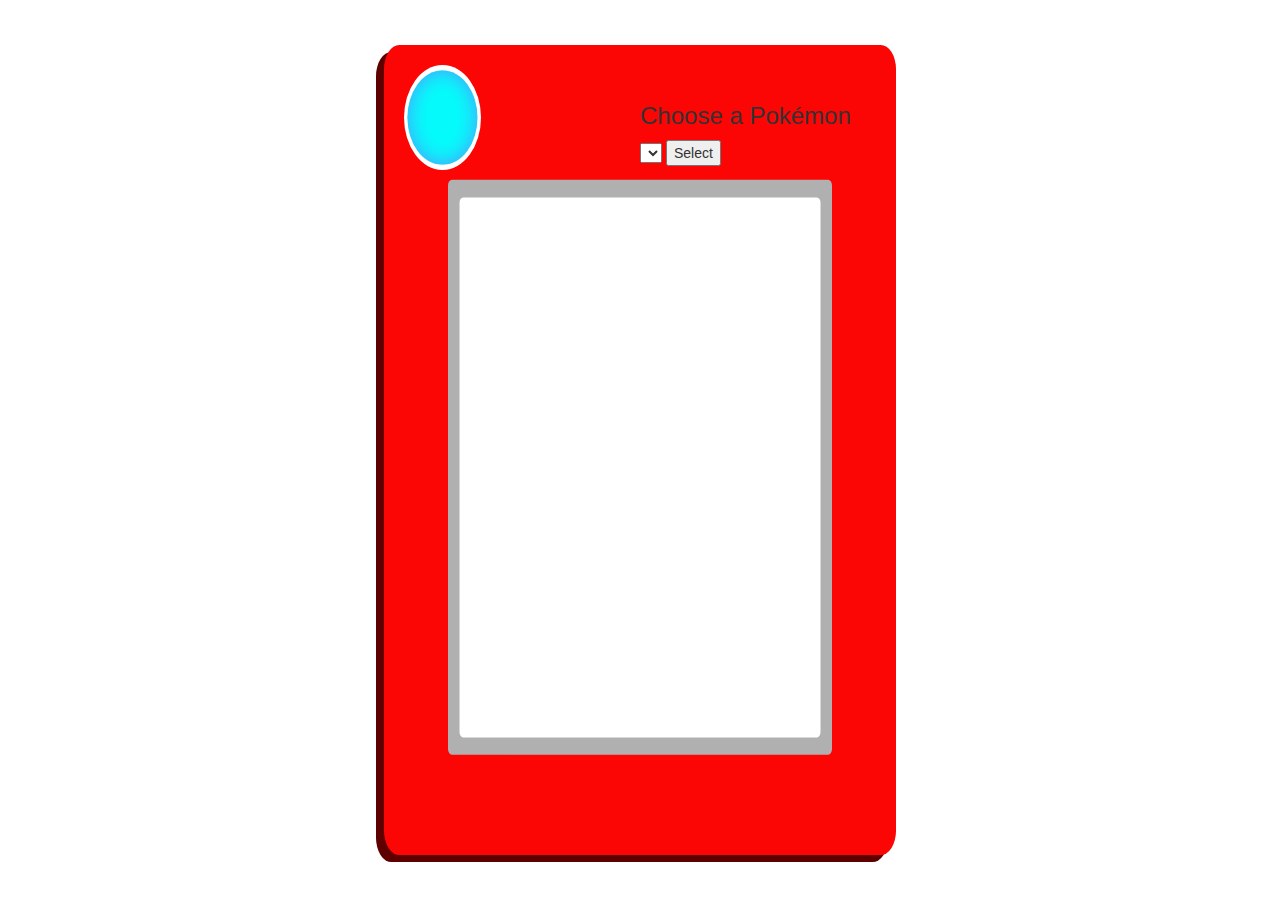
==== moreinfo.html @ 1f6097a1 "v1" ====
<!DOCTYPE html>
<html lang="en">

<head>
	<meta charset="UTF-8">
	<title>Pokemon cheatsheet - more info</title>
	<!--Bootstrap styles -->
	<link rel="stylesheet" href="css/bootstrap.min.css">
	<!--Main styles -->
	<link rel="stylesheet" href="css/style.css">
</head>

<body>
	<div id="pokedex2"> 
		<div class="whiteCircle">
			<div class="blueCircle"></div>
		</div>
		<div id="pokemonChooser">
    		<h3>Choose a Pokémon</h3>
			<select id="pokemonSelector"></select>
			<button id="searchPokemon">Select</button>
		</div>
		<div class="greyFrame">
			<div class="whiteScreen"></div>
		</div>
	</div>
	
	
	<!-- AJAX script for second table-->
	<script src="js/pokedex2.js"></script>
</body>

</html>
---- css/style.css ----
body{
  background:#FFF;
  background-size: cover;
}

.btn {
  color:#000;		
}


#pokedex1, #pokedex2 {
	background-color: #FB0505;
	position:absolute;
	z-index: 1;
	width: 40%;
	height: 90%;
	border-radius: 3%;
	box-shadow: -8px 7px #5e0000;
	left: 50%;
	top:50%;
	transform:translate(-50%, -50%);
	
}

.whiteCircle{
	background-color: #FFF;
	z-index: 2;
	width: 15%;
	height: 13%;
	border-radius: 50%;
	margin-left: 20px;
	margin-top:20px;
	position: relative;
}

.blueCircle {
	background-color: #05FBFB;
	z-index: 3;
	width: 90%;
	height: 90%;
	border-radius:50%;
	left: 50%;
	top:50%;
	transform:translate(-50%, -50%);
	position: absolute;
	box-shadow:  0 0 20px #509BFB inset;
}

.greyFrame {
	background-color: #B0B0B0;
	z-index: 2;
	width: 75%;
	height:71%;
	left: 50%;
	top:50%;
	transform:translate(-50%, -47%);
	position: absolute;
	border-radius:1%;
}

.whiteScreen {
	background-color: #FFF;
	z-index: 3;
	width: 94%;
	height:94%;
	left: 50%;
	top:50%;
	transform:translate(-50%, -50%);
	position: absolute;
	border-radius:1%;
}

#getPokemons {
	background-color: #FBFB06;
	z-index: 2;
	position:absolute;
    top: 88%;
    left: 20%;
	box-shadow:  0 0 20px #ff6600 inset;
}

#moreInfo {
	background-color: #50FB05;
	z-index: 2;
	width:25%;
	height: 9%;
	border-radius: 2%;
	position:absolute;
    transition: .5s ease;
    top: 88%;
    left: 50%;
	box-shadow:  0 0 20px #057A05 inset;
}
#pokemonChooser {
	z-index: 3;
	margin-left:50%;
	margin-top:-17%;
}
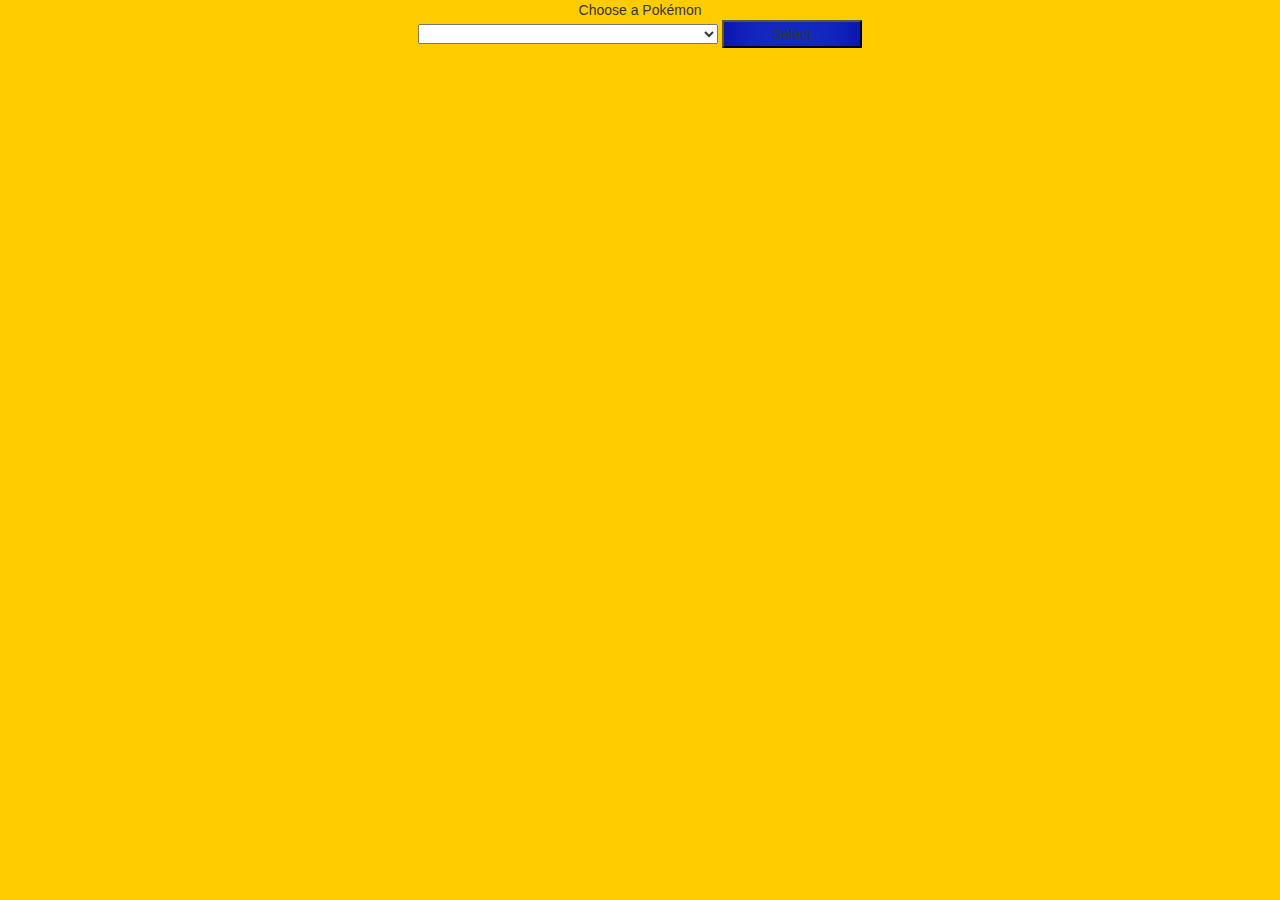
==== commit ad69b5bf: "2" ====
--- a/moreinfo.html
+++ b/moreinfo.html
@@ -11,18 +11,10 @@
 </head>
 
 <body>
-	<div id="pokedex2"> 
-		<div class="whiteCircle">
-			<div class="blueCircle"></div>
-		</div>
-		<div id="pokemonChooser">
-    		<h3>Choose a Pokémon</h3>
-			<select id="pokemonSelector"></select>
-			<button id="searchPokemon">Select</button>
-		</div>
-		<div class="greyFrame">
-			<div class="whiteScreen"></div>
-		</div>
+	
+	<div id="pokemonChooser">Choose a Pokémon<br />
+		<select id="pokemonSelector"></select>
+		<button id="searchButton">Select</button>
 	</div>
 	
 	
--- a/css/style.css
+++ b/css/style.css
@@ -1,99 +1,111 @@
 body{
-  background:#FFF;
   background-size: cover;
+  background-color:#FFCC00;
 }
 
-.btn {
-  color:#000;		
+#pokedex1, #pokedex2{
+	background-color: #FFF;
+	z-index: 1;
+	width: 40%;
+	min-height: 95vh;
+	height:auto;
+	left:30%;
+	border-radius:1%;
+	top:5vh;
+	position: absolute;
 }
 
-
-#pokedex1, #pokedex2 {
-	background-color: #FB0505;
-	position:absolute;
-	z-index: 1;
-	width: 40%;
-	height: 90%;
-	border-radius: 3%;
-	box-shadow: -8px 7px #5e0000;
-	left: 50%;
-	top:50%;
-	transform:translate(-50%, -50%);
-	
-}
-
-.whiteCircle{
-	background-color: #FFF;
-	z-index: 2;
-	width: 15%;
-	height: 13%;
-	border-radius: 50%;
-	margin-left: 20px;
-	margin-top:20px;
-	position: relative;
-}
-
-.blueCircle {
-	background-color: #05FBFB;
-	z-index: 3;
-	width: 90%;
-	height: 90%;
-	border-radius:50%;
-	left: 50%;
-	top:50%;
-	transform:translate(-50%, -50%);
-	position: absolute;
-	box-shadow:  0 0 20px #509BFB inset;
-}
-
-.greyFrame {
-	background-color: #B0B0B0;
-	z-index: 2;
-	width: 75%;
-	height:71%;
-	left: 50%;
-	top:50%;
-	transform:translate(-50%, -47%);
-	position: absolute;
-	border-radius:1%;
-}
-
-.whiteScreen {
-	background-color: #FFF;
-	z-index: 3;
-	width: 94%;
-	height:94%;
-	left: 50%;
-	top:50%;
-	transform:translate(-50%, -50%);
-	position: absolute;
-	border-radius:1%;
+/* Buttons style- start*/
+.btn:hover {
+	color:#000;
+	font-weight: bold;
 }
 
 #getPokemons {
-	background-color: #FBFB06;
-	z-index: 2;
+	background-color: #FC0706;
 	position:absolute;
-    top: 88%;
-    left: 20%;
-	box-shadow:  0 0 20px #ff6600 inset;
+	width:20em;
+	height:5em;
+    top: 10%;
+    left: 8%;
+	box-shadow:  0 0 50px #840C0D inset;
 }
 
-#moreInfo {
-	background-color: #50FB05;
-	z-index: 2;
-	width:25%;
-	height: 9%;
-	border-radius: 2%;
+a #moreInfo {
+	background-color: #2A71FD;
+	width:20em;
+	height:5em;
 	position:absolute;
-    transition: .5s ease;
-    top: 88%;
-    left: 50%;
-	box-shadow:  0 0 20px #057A05 inset;
-}
-#pokemonChooser {
-	z-index: 3;
-	margin-left:50%;
-	margin-top:-17%;
+    bottom: 10%;
+    right: 8%;
+	box-shadow:  0 0 50px #06009D inset;
 }
 
+h3 {
+	text-align: right;
+}
+
+/* Buttons style- finish*/
+/*----------------------*/
+/* Table style - start*/
+#ajaxTable {
+  margin: auto;
+  max-width: 800px;
+  width: 100%;
+}
+
+#tableHeader {	
+  color:#D5DDE5;
+  background:#1b1e24;
+  border-right: 1px solid #343a45;
+  font-size:23px;
+  text-align: center;
+}
+  
+tr {
+  border-bottom: 1px solid #C1C3D1
+  font-weight:normal;
+  text-shadow: 0 1px 1px rgba(256, 256, 256, 0.1);
+
+}
+ 
+tr:hover td {
+  background:#4E5066;
+  color:#FFFFFF;
+}
+ 
+tr:nth-child(odd) td {
+  background:#EBEBEB;
+}
+ 
+tr:nth-child(odd):hover td {
+  background:#4E5066;
+}
+ 
+td {
+  background:#FFFFFF;
+  padding:10px;
+  text-align:center;
+  font-size:18px;
+  border-right: 1px solid #C1C3D1;
+  width: 100%;
+}
+/* Table style - finish*/
+
+#pokemonChooser{
+    max-width: 100%;
+    overflow-x: hidden;
+    text-align: center;
+    margin-bottom: 10px;
+}
+
+#pokemonSelector{
+    width: 300px;
+}
+
+#searchButton{
+    width:10em;
+	height:2em;
+	background-color: #2A71FD;
+box-shadow:  0 0 50px #06009D inset;
+}
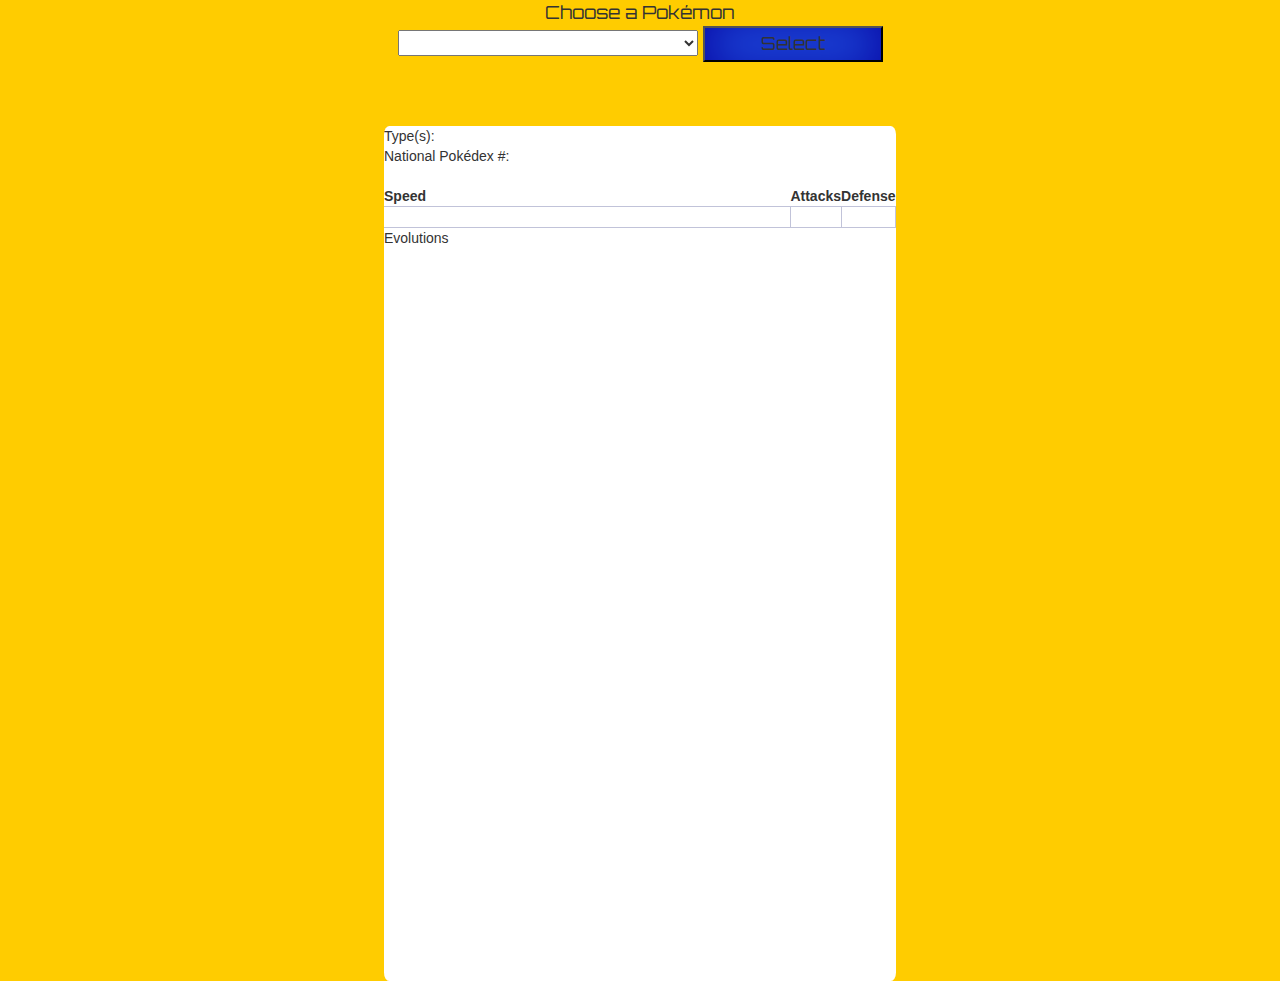
==== commit 1ca630cc: "table corrected" ====
--- a/moreinfo.html
+++ b/moreinfo.html
@@ -4,6 +4,9 @@
 <head>
 	<meta charset="UTF-8">
 	<title>Pokemon cheatsheet - more info</title>
+	
+	<!-- Google font -->
+	<link href="https://fonts.googleapis.com/css?family=Orbitron" rel="stylesheet">
 	<!--Bootstrap styles -->
 	<link rel="stylesheet" href="css/bootstrap.min.css">
 	<!--Main styles -->
@@ -16,7 +19,24 @@
 		<select id="pokemonSelector"></select>
 		<button id="searchButton">Select</button>
 	</div>
-	
+	<div id="pokedex2">
+		<div id="name"></div>
+
+	Type(s): <span id="types"></span><br />
+	National Pokédex #: <span id="national_id"></span><br /><br />
+	<!--Pokedex ID: <span id="pkdx_id"></span><br />-->
+		<table id="stats">
+    		<tr>
+				<th>Speed</th><th>Attacks</th><th>Defense</th>
+    		</tr>
+    		<tr>
+        	<td id="speed"></td>
+        	<td id="attack"></td>
+        	<td id="defense"></td>
+			</tr>
+		</table>
+		<span class="sctTitle">Evolutions</span><div id="evolutions" class="itemContainer"></div><br />
+	</div>
 	
 	<!-- AJAX script for second table-->
 	<script src="js/pokedex2.js"></script>
--- a/css/style.css
+++ b/css/style.css
@@ -1,6 +1,6 @@
 body{
   background-size: cover;
-  background-color:#FFCC00;
+  background-color:#FFCC00;	
 }
 
 #pokedex1, #pokedex2{
@@ -11,7 +11,7 @@
 	height:auto;
 	left:30%;
 	border-radius:1%;
-	top:5vh;
+	top:14vh;
 	position: absolute;
 }
 
@@ -41,10 +41,6 @@
 	box-shadow:  0 0 50px #06009D inset;
 }
 
-h3 {
-	text-align: right;
-}
-
 /* Buttons style- finish*/
 /*----------------------*/
 /* Table style - start*/
@@ -52,6 +48,9 @@
   margin: auto;
   max-width: 800px;
   width: 100%;
+}
+#pokemonTable {
+	display:none;
 }
 
 #tableHeader {	
@@ -63,14 +62,14 @@
 }
   
 tr {
-  border-bottom: 1px solid #C1C3D1
+  border-bottom: 1px solid #C1C3D9;
   font-weight:normal;
   text-shadow: 0 1px 1px rgba(256, 256, 256, 0.1);
 
 }
  
 tr:hover td {
-  background:#4E5066;
+  background:#4E5077;
   color:#FFFFFF;
 }
  
@@ -79,7 +78,7 @@
 }
  
 tr:nth-child(odd):hover td {
-  background:#4E5066;
+  background:#4E5077;
 }
  
 td {
@@ -87,16 +86,20 @@
   padding:10px;
   text-align:center;
   font-size:18px;
-  border-right: 1px solid #C1C3D1;
+  border-right: 1px solid #C1C3D9;
   width: 100%;
 }
 /* Table style - finish*/
+/*---------------------*/
+/*Second page style - start*/
 
 #pokemonChooser{
     max-width: 100%;
     overflow-x: hidden;
     text-align: center;
     margin-bottom: 10px;
+	font-family: 'Orbitron', sans-serif;
+	font-size: large;
 }
 
 #pokemonSelector{
@@ -107,5 +110,7 @@
     width:10em;
 	height:2em;
 	background-color: #2A71FD;
-box-shadow:  0 0 50px #06009D inset;
+    box-shadow:  0 0 50px #06009D inset;
 }
+
+
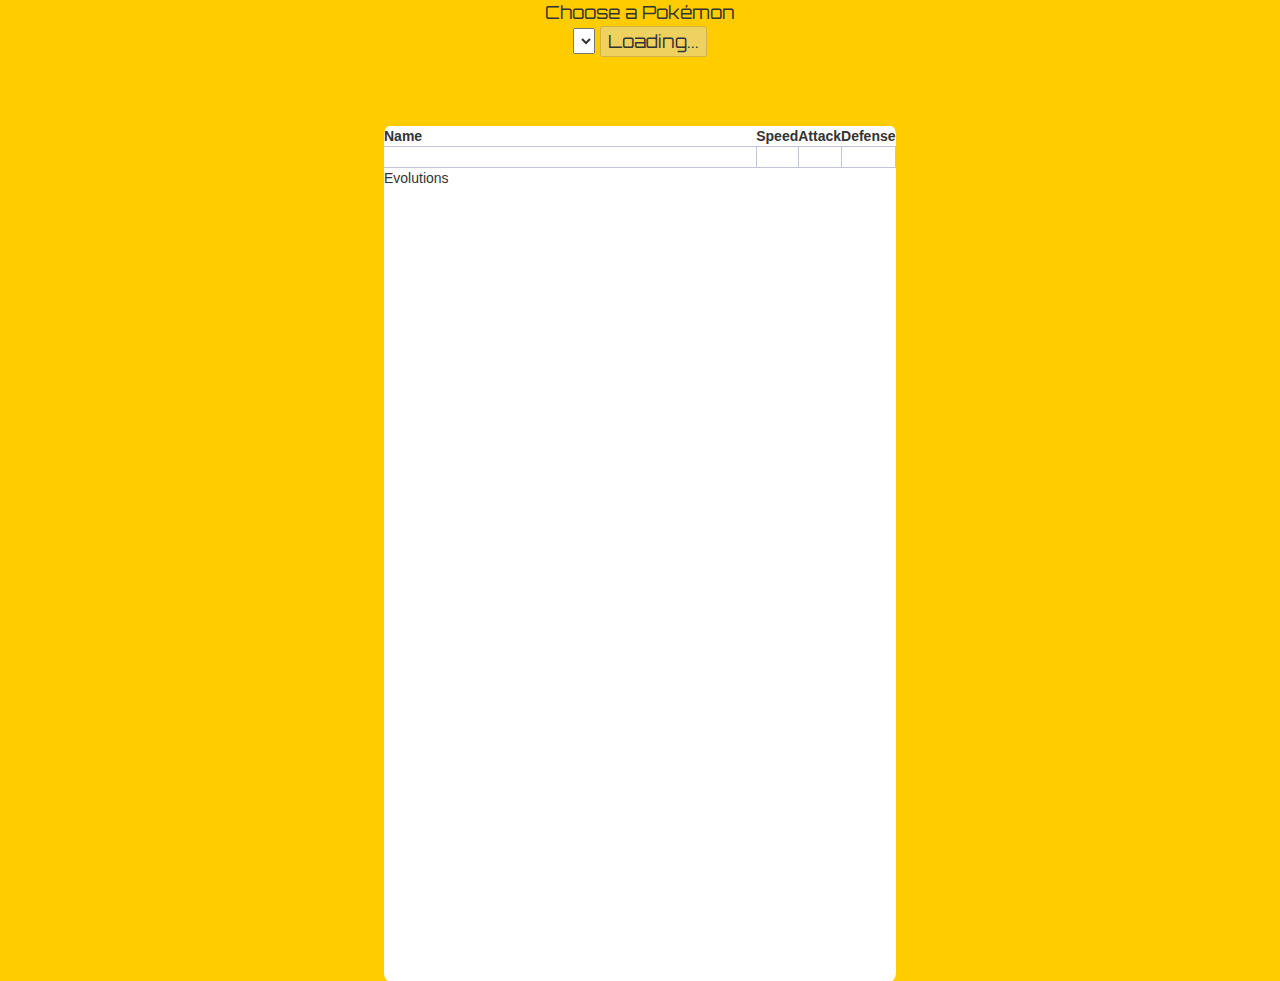
==== commit d871aed4: "3" ====
--- a/moreinfo.html
+++ b/moreinfo.html
@@ -16,20 +16,16 @@
 <body>
 	
 	<div id="pokemonChooser">Choose a Pokémon<br />
-		<select id="pokemonSelector"></select>
-		<button id="searchButton">Select</button>
+		<select id="pokeSelector"></select>
+		<button id="pokeSearchButton">Select</button>
 	</div>
 	<div id="pokedex2">
-		<div id="name"></div>
-
-	Type(s): <span id="types"></span><br />
-	National Pokédex #: <span id="national_id"></span><br /><br />
-	<!--Pokedex ID: <span id="pkdx_id"></span><br />-->
 		<table id="stats">
     		<tr>
-				<th>Speed</th><th>Attacks</th><th>Defense</th>
+				<th>Name</th><th>Speed</th><th>Attack</th><th>Defense</th>
     		</tr>
     		<tr>
+       		<td id="name"></td>
         	<td id="speed"></td>
         	<td id="attack"></td>
         	<td id="defense"></td>
@@ -37,7 +33,7 @@
 		</table>
 		<span class="sctTitle">Evolutions</span><div id="evolutions" class="itemContainer"></div><br />
 	</div>
-	
+	<script src="js/jquery-3.1.1.min.js"></script>
 	<!-- AJAX script for second table-->
 	<script src="js/pokedex2.js"></script>
 </body>
--- a/css/style.css
+++ b/css/style.css
@@ -49,8 +49,17 @@
   max-width: 800px;
   width: 100%;
 }
-#pokemonTable {
+#pokemonTable, #pokemonTable_info, #pokemonTable_paginate, #pokemonTable_filter {
 	display:none;
+	font-size:1.5em;
+	font-family: 'Orbitron', sans-serif;
+	color:#343a45;
+}
+
+input:focus
+{
+	background-color:#343a45;
+	color: white;
 }
 
 #tableHeader {	
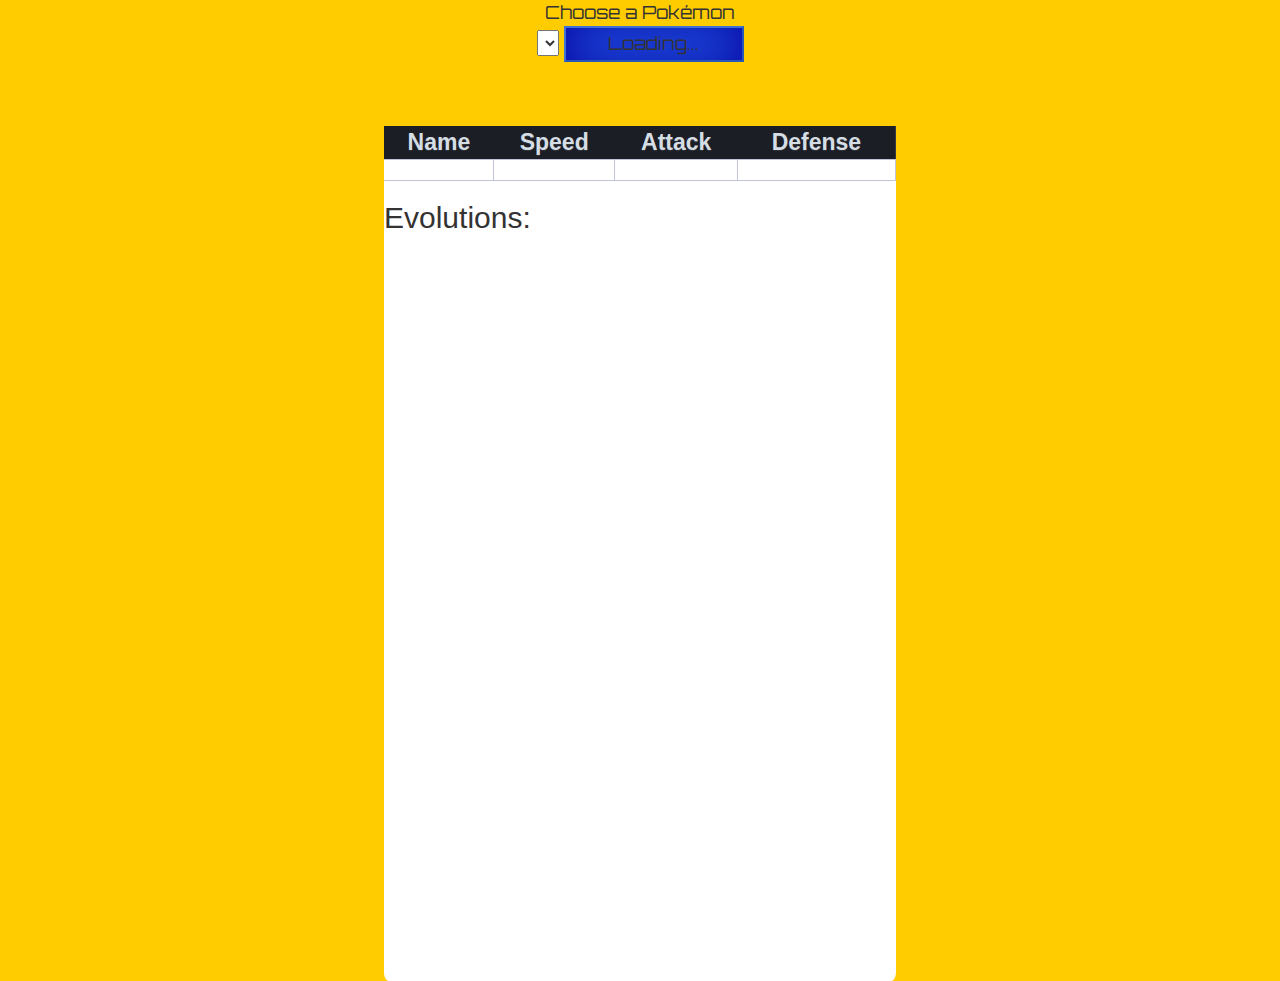
==== commit a34bc0c9: "Finish" ====
--- a/moreinfo.html
+++ b/moreinfo.html
@@ -21,7 +21,7 @@
 	</div>
 	<div id="pokedex2">
 		<table id="stats">
-    		<tr>
+    		<tr id="tableHeader2">
 				<th>Name</th><th>Speed</th><th>Attack</th><th>Defense</th>
     		</tr>
     		<tr>
@@ -31,8 +31,9 @@
         	<td id="defense"></td>
 			</tr>
 		</table>
-		<span class="sctTitle">Evolutions</span><div id="evolutions" class="itemContainer"></div><br />
+		<h2>Evolutions:</h2><div id="evolutions"></div><br />
 	</div>
+	<!-- jQuery script --->
 	<script src="js/jquery-3.1.1.min.js"></script>
 	<!-- AJAX script for second table-->
 	<script src="js/pokedex2.js"></script>
--- a/css/style.css
+++ b/css/style.css
@@ -8,6 +8,7 @@
 	z-index: 1;
 	width: 40%;
 	min-height: 95vh;
+	min-width: 365px;
 	height:auto;
 	left:30%;
 	border-radius:1%;
@@ -15,6 +16,10 @@
 	position: absolute;
 }
 
+.pikachu {
+	position: fixed;
+	bottom:0;
+}
 /* Buttons style- start*/
 .btn:hover {
 	color:#000;
@@ -26,9 +31,10 @@
 	position:absolute;
 	width:20em;
 	height:5em;
-    top: 10%;
-    left: 8%;
+    top: 0%;
+    left: 30%;
 	box-shadow:  0 0 50px #840C0D inset;
+	font-size:700;
 }
 
 a #moreInfo {
@@ -36,33 +42,49 @@
 	width:20em;
 	height:5em;
 	position:absolute;
-    bottom: 10%;
-    right: 8%;
+    top: 0%;
+    right: 30%;
 	box-shadow:  0 0 50px #06009D inset;
+	border: none;
 }
 
 /* Buttons style- finish*/
 /*----------------------*/
 /* Table style - start*/
+table {
+	width: 100%;
+}
+
 #ajaxTable {
   margin: auto;
   max-width: 800px;
   width: 100%;
 }
+
 #pokemonTable, #pokemonTable_info, #pokemonTable_paginate, #pokemonTable_filter {
 	display:none;
 	font-size:1.5em;
-	font-family: 'Orbitron', sans-serif;
 	color:#343a45;
 }
+.paginate_button:hover {
+	cursor: pointer;
+	text-decoration: none;
+}
 
-input:focus
-{
+.pokemonsName {
+	text-transform: capitalize;
+}
+
+input:focus{
 	background-color:#343a45;
 	color: white;
 }
 
-#tableHeader {	
+th {
+	text-align: center;
+}
+
+#tableHeader, #tableHeader2 {	
   color:#D5DDE5;
   background:#1b1e24;
   border-right: 1px solid #343a45;
@@ -74,7 +96,6 @@
   border-bottom: 1px solid #C1C3D9;
   font-weight:normal;
   text-shadow: 0 1px 1px rgba(256, 256, 256, 0.1);
-
 }
  
 tr:hover td {
@@ -96,7 +117,6 @@
   text-align:center;
   font-size:18px;
   border-right: 1px solid #C1C3D9;
-  width: 100%;
 }
 /* Table style - finish*/
 /*---------------------*/
@@ -115,11 +135,15 @@
     width: 300px;
 }
 
-#searchButton{
+#pokeSearchButton{
     width:10em;
 	height:2em;
 	background-color: #2A71FD;
     box-shadow:  0 0 50px #06009D inset;
 }
 
-
+#evolutions {
+	font-family: 'Orbitron', sans-serif;
+	font-size: large;
+}
+/*Second page style - finish*/
